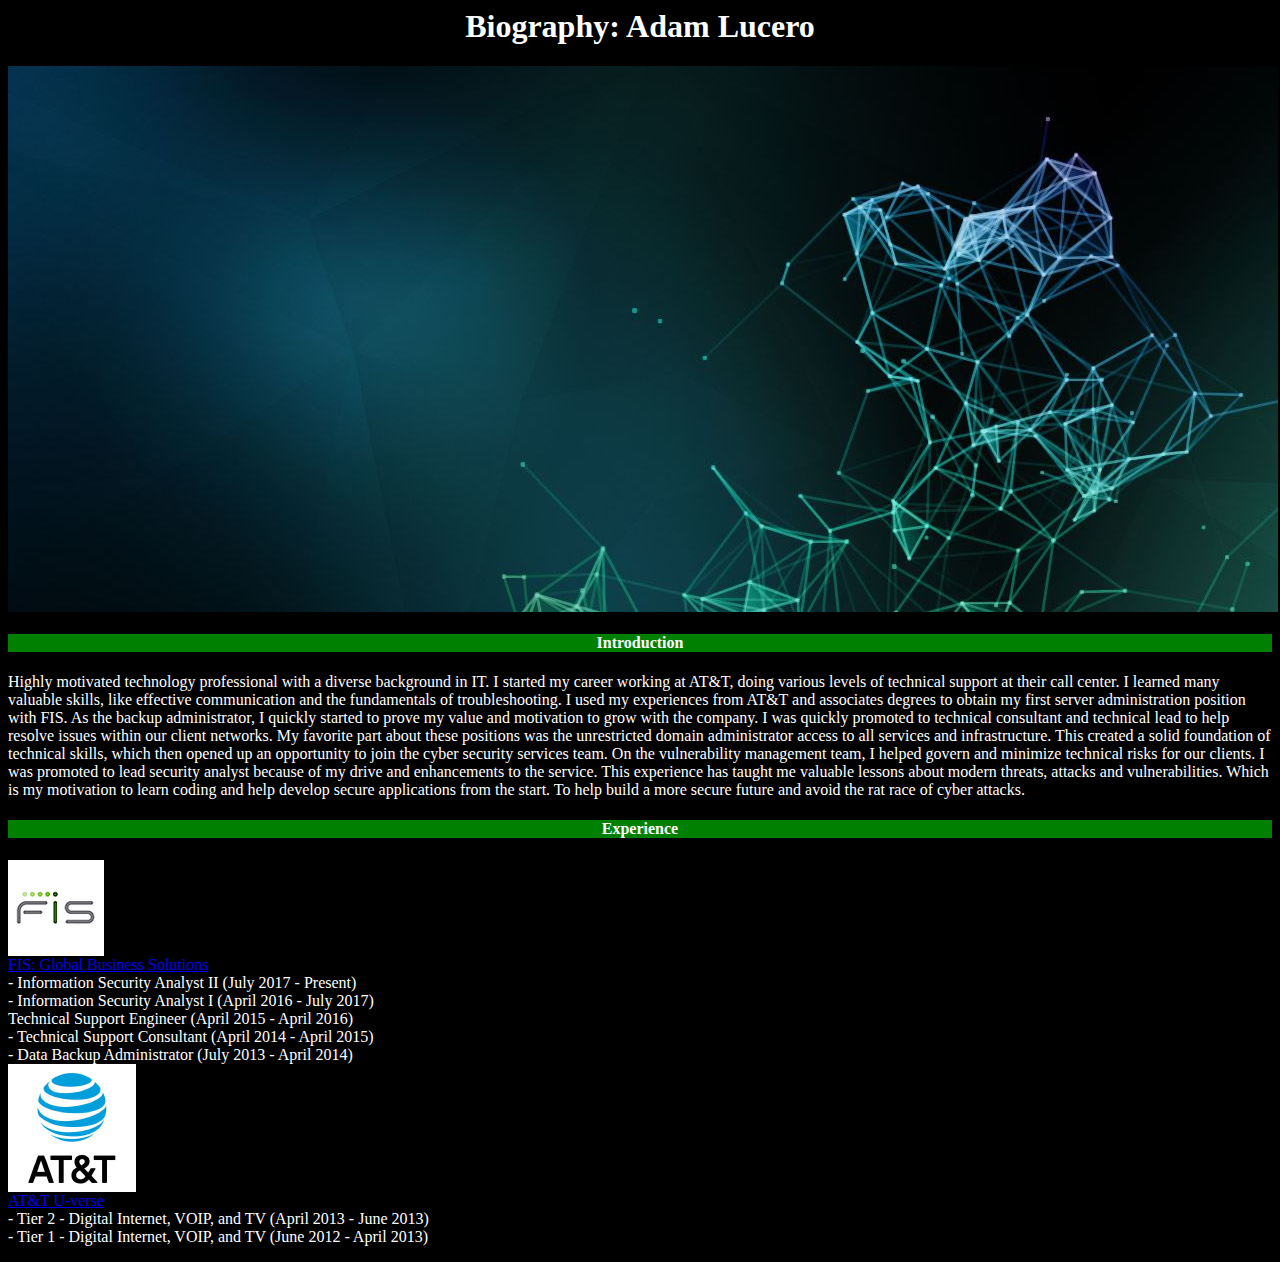
==== intex.html @ a79696ae "First commit" ====
<html>
    <head>
        <title>Who is Adam Lucero?</title>
        <link href="styles/styles.css" rel="stylesheet"/> 
    </head>

    <body>
        <h1>Biography: Adam Lucero</h1>
        <img src="images/cyberSecurity.jpg">
        <p>
            <h4>Introduction</h4>
            Highly motivated technology professional with a diverse background in IT. I started my career working at AT&T, doing various levels of technical support at their call center. I learned many valuable skills, like effective communication and the fundamentals of troubleshooting. I used my experiences from AT&T and associates degrees to obtain my first server administration position with FIS. As the backup administrator, I quickly started to prove my value and motivation to grow with the company. I was quickly promoted to technical consultant and technical lead to help resolve issues within our client networks. My favorite part about these positions was the unrestricted domain administrator access to all services and infrastructure. This created a solid foundation of technical skills, which then opened up an opportunity to join the cyber security services team. On the vulnerability management team, I helped govern and minimize technical risks for our clients. I was promoted to lead security analyst because of my drive and enhancements to the service. This experience has taught me valuable lessons about modern threats, attacks and vulnerabilities. Which is my motivation to learn coding and help develop secure applications from the start. To help build a more secure future and avoid the rat race of cyber attacks.
        </p>
        <p>
            <h4>Experience</h4>
            <a href="https://www.fisglobal.com/" target="_blank"><img src="images/fis_logo.jpg"></a><br>
            <a href="https://www.fisglobal.com/" target="_blank">FIS: Global Business Solutions</a><br>
            - Information Security Analyst II (July 2017 - Present)<br>
            - Information Security Analyst I (April 2016 - July 2017)<br>
             Technical Support Engineer (April 2015 - April 2016)<br>
            - Technical Support Consultant (April 2014 - April 2015)<br>
            - Data Backup Administrator (July 2013 - April 2014)<br>
            <a href="https://www.att.com/u-verse-welcome/index.html" target="_blank"><img src="images/at&t_logo.png"></a><br>
            <a href="https://www.att.com/u-verse-welcome/index.html" target="_blank">AT&T U-verse</a><br>
            - Tier 2 - Digital Internet, VOIP, and TV (April 2013 - June 2013)<br>
            - Tier 1 - Digital Internet, VOIP, and TV (June 2012 - April 2013)<br>
        </p>

    </body>

</html>
---- styles/styles.css ----
body {
    background:black;
    color:white;
    text-align: left;
}
h1 {
    text-align: center;
}
h4{
    background: green;
    text-align: center;
}
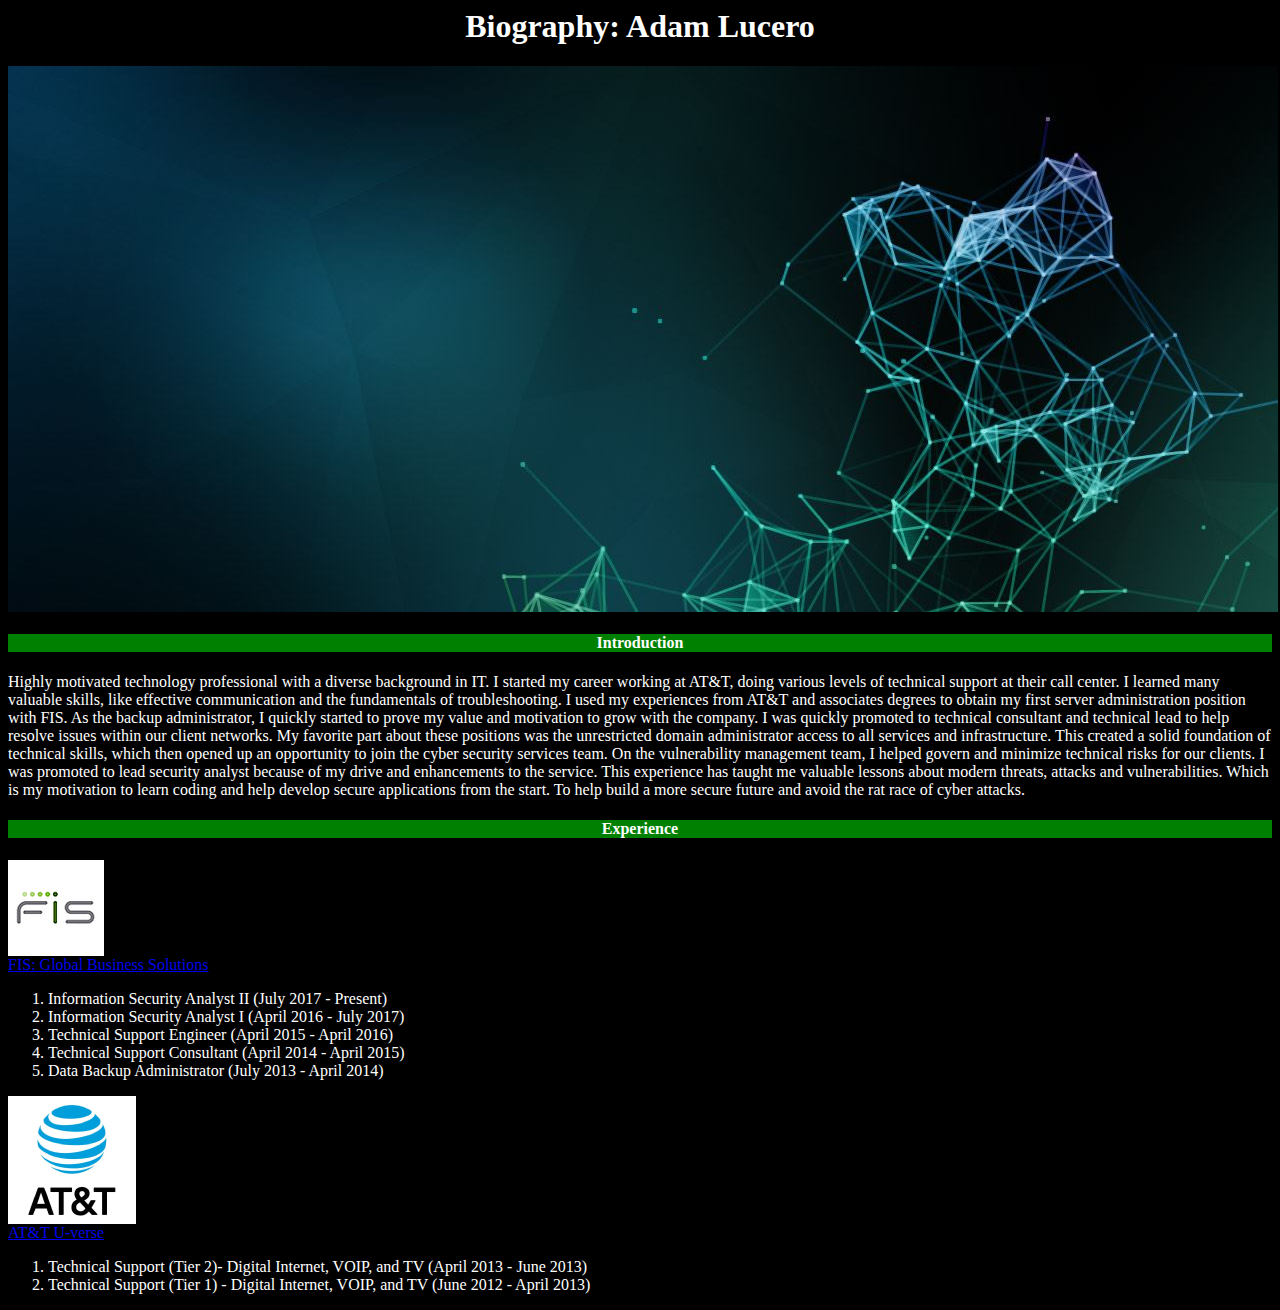
==== commit 20b9214a: "Ordered lists" ====
--- a/intex.html
+++ b/intex.html
@@ -15,15 +15,19 @@
             <h4>Experience</h4>
             <a href="https://www.fisglobal.com/" target="_blank"><img src="images/fis_logo.jpg"></a><br>
             <a href="https://www.fisglobal.com/" target="_blank">FIS: Global Business Solutions</a><br>
-            - Information Security Analyst II (July 2017 - Present)<br>
-            - Information Security Analyst I (April 2016 - July 2017)<br>
-             Technical Support Engineer (April 2015 - April 2016)<br>
-            - Technical Support Consultant (April 2014 - April 2015)<br>
-            - Data Backup Administrator (July 2013 - April 2014)<br>
+            <ol>
+                <li>Information Security Analyst II (July 2017 - Present)</li>
+                <li>Information Security Analyst I (April 2016 - July 2017)</li>
+                <li>Technical Support Engineer (April 2015 - April 2016)</li>
+                <li>Technical Support Consultant (April 2014 - April 2015)</li>
+                <li>Data Backup Administrator (July 2013 - April 2014)</li>
+            </ol>
             <a href="https://www.att.com/u-verse-welcome/index.html" target="_blank"><img src="images/at&t_logo.png"></a><br>
             <a href="https://www.att.com/u-verse-welcome/index.html" target="_blank">AT&T U-verse</a><br>
-            - Tier 2 - Digital Internet, VOIP, and TV (April 2013 - June 2013)<br>
-            - Tier 1 - Digital Internet, VOIP, and TV (June 2012 - April 2013)<br>
+            <ol>
+                <li>Technical Support (Tier 2)- Digital Internet, VOIP, and TV (April 2013 - June 2013)</li>
+                <li>Technical Support (Tier 1) - Digital Internet, VOIP, and TV (June 2012 - April 2013)</li>
+            </ol>
         </p>
 
     </body>
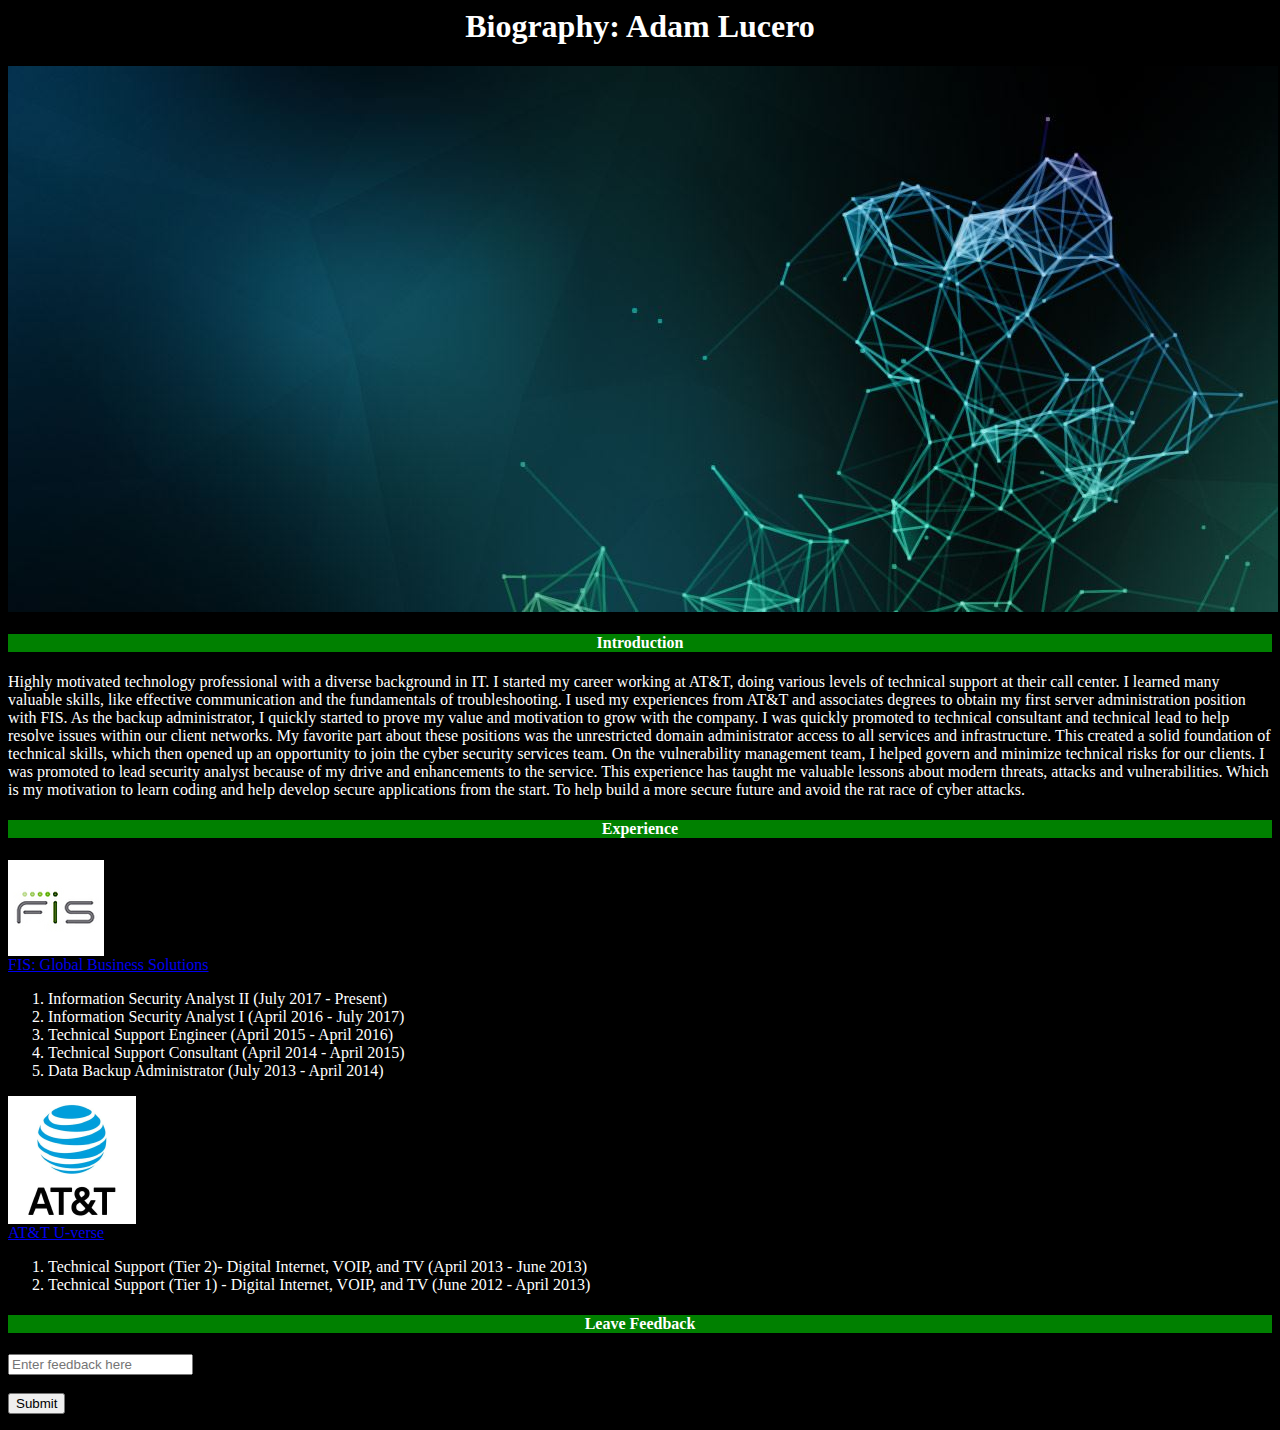
==== commit 96d933ad: "added input" ====
--- a/intex.html
+++ b/intex.html
@@ -30,6 +30,13 @@
             </ol>
         </p>
 
+        <p>
+            <h4>Leave Feedback</h4>
+            <form action="input/">
+                <input type="text" placeholder="Enter feedback here" required><br><br>
+                <button type="submit">Submit</button>
+            </form>
+        </p>
     </body>
 
 </html>